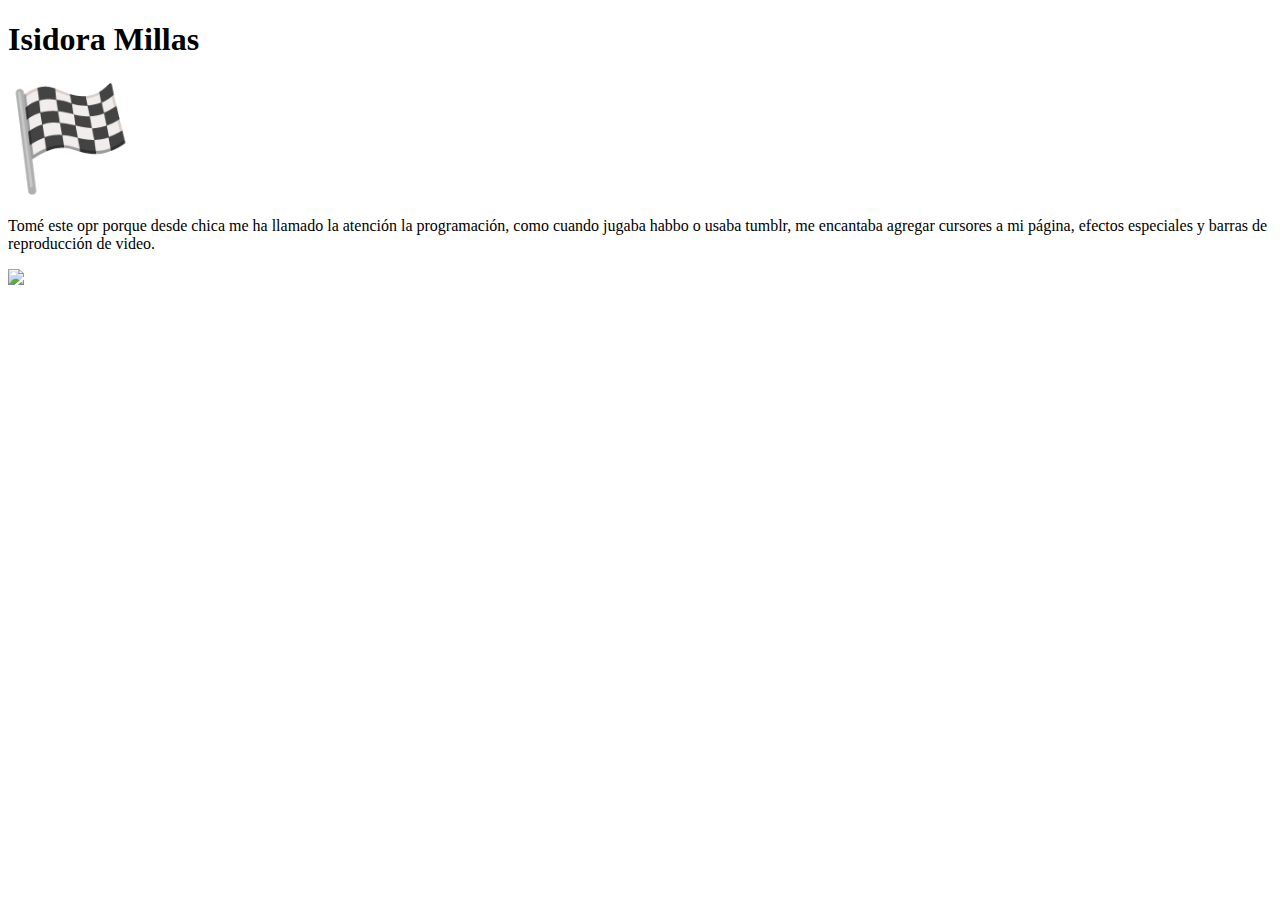
==== index.html @ 0cbb4a10 "Create index.html" ====
<!DOCTYPE html>
<html lang="es">
    <head>
        <meta charset="utf-8" />
        <meta name="viewport" content="width=device-width, initial-scale=1" />
        <meta name="description" content="Diseño y nuevos medios" />
        <link href="style.css" rel="stylesheet" />
        <title>DNO037 &#127801; </title>
        <!--
        Esto es un comentario de HTML. No es necesario que lo borres.
        Si arriba, dentro de <title></title>, quieres un emoji, búscarlo en
        - https://www.w3schools.com/charsets/ref_emoji.asp
        - https://www.w3schools.com/charsets/ref_emoji_smileys.asp
        Usa el número de columna "Dec", y súmale un "&#" al principio.
        -->
    </head>
    <body>
        <header>
            <h1><strong>Isidora Millas</strong></h1>
            <h2> <span style='font-size:100px;'>&#127937;</span></h2>
        </header>
        <main>
            <p>Tomé este opr porque desde chica me ha llamado la atención la programación, como cuando jugaba habbo o usaba tumblr, me encantaba agregar cursores a mi página, efectos especiales y barras de reproducción de video.</p>
            <img src=https://estaticos.muyinteresante.es/media/cache/1140x_thumb/uploads/images/gallery/59a669fc5bafe88febb3d6cc/gatito-cesped_0.jpg”>
        </main>
        <footer>
            <div></div>
            <div></div>
            <div id="next"></div>
        </footer>
        <script src="https://cdnjs.cloudflare.com/ajax/libs/p5.js/1.4.0/p5.min.js" integrity="sha512-N4kV7GkNv7QR7RX9YF/olywyIgIwNvfEe2nZtfyj73HdjCUkAfOBDbcuJ/cTaN04JKRnw1YG1wnUyNKMsNgg3g==" crossorigin="anonymous" referrerpolicy="no-referrer"></script>
        <script>
            // Esto es una línea de comentario en JAVASCRIPT
            var palabras = ["avanza", "dibuja", "draw", "haz click", "apriétame", "siguiente"];
            function setup() {
                var p = random(palabras);
                console.log(p);
                createA("page.html", p).parent("next");
                noCanvas();
            }
            /*
            Esto también es un comentario en JAVASCRIPT
            Se usa así para varias líneas de comentario
            */
        </script>
    </body>
</html>
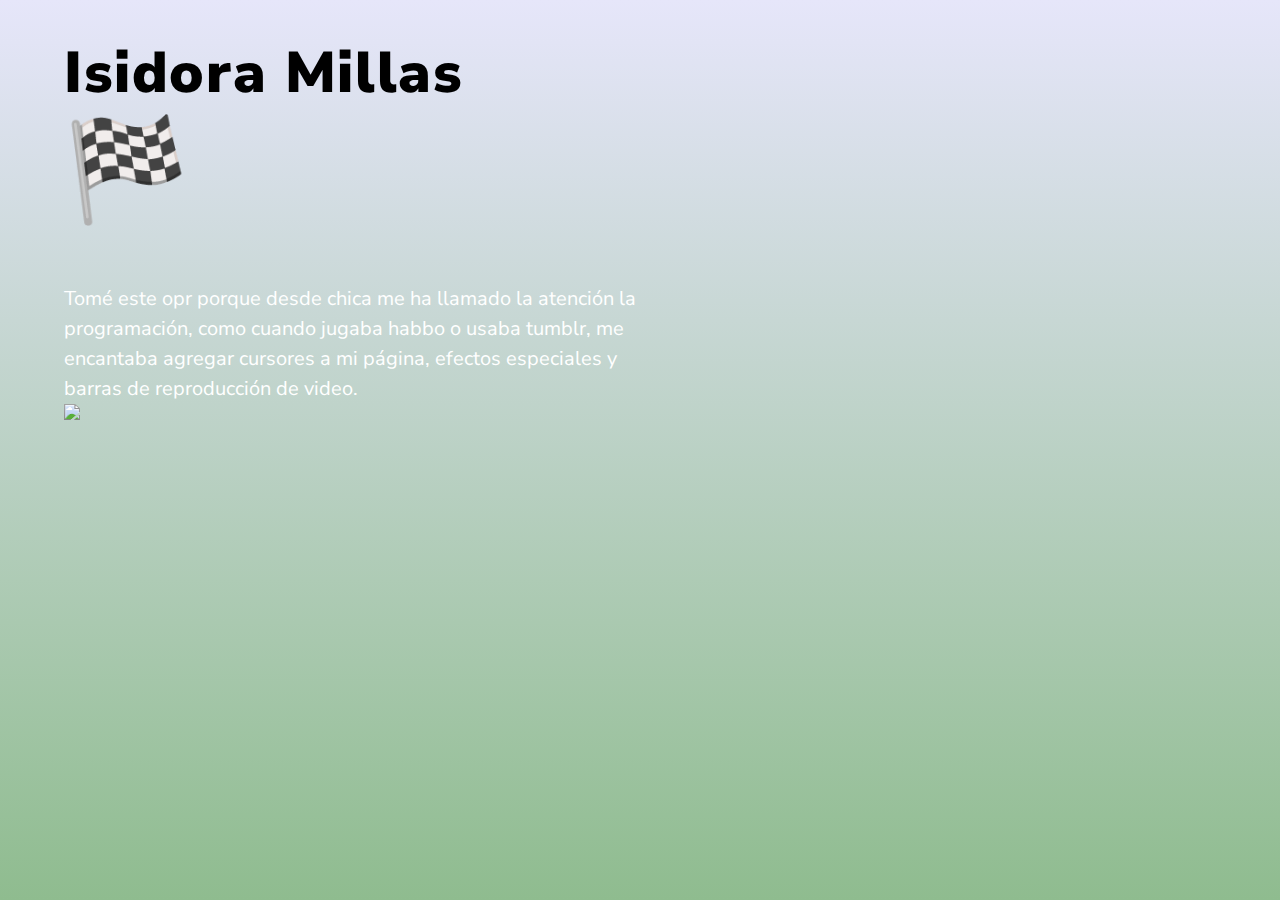
==== commit 7d5a6111: "Add files via upload" ====
--- a/index.html
+++ b/index.html
@@ -1,47 +1,47 @@
-<!DOCTYPE html>
-<html lang="es">
-    <head>
-        <meta charset="utf-8" />
-        <meta name="viewport" content="width=device-width, initial-scale=1" />
-        <meta name="description" content="Diseño y nuevos medios" />
-        <link href="style.css" rel="stylesheet" />
-        <title>DNO037 &#127801; </title>
-        <!--
-        Esto es un comentario de HTML. No es necesario que lo borres.
-        Si arriba, dentro de <title></title>, quieres un emoji, búscarlo en
-        - https://www.w3schools.com/charsets/ref_emoji.asp
-        - https://www.w3schools.com/charsets/ref_emoji_smileys.asp
-        Usa el número de columna "Dec", y súmale un "&#" al principio.
-        -->
-    </head>
-    <body>
-        <header>
-            <h1><strong>Isidora Millas</strong></h1>
-            <h2> <span style='font-size:100px;'>&#127937;</span></h2>
-        </header>
-        <main>
-            <p>Tomé este opr porque desde chica me ha llamado la atención la programación, como cuando jugaba habbo o usaba tumblr, me encantaba agregar cursores a mi página, efectos especiales y barras de reproducción de video.</p>
-            <img src=https://estaticos.muyinteresante.es/media/cache/1140x_thumb/uploads/images/gallery/59a669fc5bafe88febb3d6cc/gatito-cesped_0.jpg”>
-        </main>
-        <footer>
-            <div></div>
-            <div></div>
-            <div id="next"></div>
-        </footer>
-        <script src="https://cdnjs.cloudflare.com/ajax/libs/p5.js/1.4.0/p5.min.js" integrity="sha512-N4kV7GkNv7QR7RX9YF/olywyIgIwNvfEe2nZtfyj73HdjCUkAfOBDbcuJ/cTaN04JKRnw1YG1wnUyNKMsNgg3g==" crossorigin="anonymous" referrerpolicy="no-referrer"></script>
-        <script>
-            // Esto es una línea de comentario en JAVASCRIPT
-            var palabras = ["avanza", "dibuja", "draw", "haz click", "apriétame", "siguiente"];
-            function setup() {
-                var p = random(palabras);
-                console.log(p);
-                createA("page.html", p).parent("next");
-                noCanvas();
-            }
-            /*
-            Esto también es un comentario en JAVASCRIPT
-            Se usa así para varias líneas de comentario
-            */
-        </script>
-    </body>
-</html>
+<!DOCTYPE html>
+<html lang="es">
+    <head>
+        <meta charset="utf-8" />
+        <meta name="viewport" content="width=device-width, initial-scale=1" />
+        <meta name="description" content="Diseño y nuevos medios" />
+        <link href="style.css" rel="stylesheet" />
+        <title>DNO037 &#127801; </title>
+        <!--
+        Esto es un comentario de HTML. No es necesario que lo borres.
+        Si arriba, dentro de <title></title>, quieres un emoji, búscarlo en
+        - https://www.w3schools.com/charsets/ref_emoji.asp
+        - https://www.w3schools.com/charsets/ref_emoji_smileys.asp
+        Usa el número de columna "Dec", y súmale un "&#" al principio.
+        -->
+    </head>
+    <body>
+        <header>
+            <h1><strong>Isidora Millas</strong></h1>
+            <h2> <span style='font-size:100px;'>&#127937;</span></h2>
+        </header>
+        <main>
+            <p>Tomé este opr porque desde chica me ha llamado la atención la programación, como cuando jugaba habbo o usaba tumblr, me encantaba agregar cursores a mi página, efectos especiales y barras de reproducción de video.</p>
+            <img src=https://estaticos.muyinteresante.es/media/cache/1140x_thumb/uploads/images/gallery/59a669fc5bafe88febb3d6cc/gatito-cesped_0.jpg”>
+        </main>
+        <footer>
+            <div></div>
+            <div></div>
+            <div id="next"></div>
+        </footer>
+        <script src="https://cdnjs.cloudflare.com/ajax/libs/p5.js/1.4.0/p5.min.js" integrity="sha512-N4kV7GkNv7QR7RX9YF/olywyIgIwNvfEe2nZtfyj73HdjCUkAfOBDbcuJ/cTaN04JKRnw1YG1wnUyNKMsNgg3g==" crossorigin="anonymous" referrerpolicy="no-referrer"></script>
+        <script>
+            // Esto es una línea de comentario en JAVASCRIPT
+            var palabras = ["avanza", "dibuja", "draw", "haz click", "apriétame", "siguiente"];
+            function setup() {
+                var p = random(palabras);
+                console.log(p);
+                createA("page.html", p).parent("next");
+                noCanvas();
+            }
+            /*
+            Esto también es un comentario en JAVASCRIPT
+            Se usa así para varias líneas de comentario
+            */
+        </script>
+    </body>
+</html>
--- a/style.css
+++ b/style.css
@@ -0,0 +1,126 @@
+@charset "UTF-8";
+
+@import url('https://fonts.googleapis.com/css2?family=Archivo:ital,wght@1,600&family=Nunito+Sans:ital,wght@1,700&display=swap');
+* {
+    margin: 0;
+    padding: 0;
+}
+
+html, body{
+     min-height: 100%;
+}
+
+body {
+  font-family: 'Nunito Sans', sans-serif;
+    color: #FFFFFF;
+    background: linear-gradient(#E6E6FA, #8FBC8F);
+}
+
+
+header, footer {
+    width: 90vw;
+    margin: 0;
+    padding: 5vh 5vw;
+}
+
+main {
+    width: 90vw;
+    margin: 0;
+    padding: 0 5vw;
+}
+
+
+footer {
+    position: absolute;
+    bottom: 0;
+    display: flex;
+    flex-direction: row;
+    justify-content: space-between;
+    align-items: center;
+}
+
+
+h1 {
+    line-height: 1;
+    font-size: calc(2rem + 2vw);
+    font-weight: 900;
+    letter-spacing: 0.1rem;
+    color: #000000;
+}
+
+p {
+    line-height: 1.5;
+    font-size: 1.25rem;
+}
+
+@media (min-width:599px){
+
+    p {
+        max-width:600px;
+    }
+
+}
+
+
+a {
+    color: #000;
+    opacity: 0.8;
+    text-decoration: none;
+    transition: all ease .5s;
+}
+
+a:hover {
+    color: #000;
+    opacity: 1;
+    transition: all ease .5s;
+}
+
+footer div a {
+    display: block;
+    background: #90a4ae;
+    box-shadow: 1px 1px 3px #b0bec5;
+    padding: 0.5rem 1rem;
+    border-radius: 1rem;
+    font-size: 1rem;
+    line-height: 1rem;
+}
+
+footer div#next a{
+    padding-right:2rem;
+    background-image: url('data:image/svg+xml;charset=UTF-8,<svg xmlns="http://www.w3.org/2000/svg" width="16" height="16" fill="currentColor" viewBox="0 0 16 16"><path fill-rule="evenodd" d="M1 8a.5.5 0 0 1 .5-.5h11.793l-3.147-3.146a.5.5 0 0 1 .708-.708l4 4a.5.5 0 0 1 0 .708l-4 4a.5.5 0 0 1-.708-.708L13.293 8.5H1.5A.5.5 0 0 1 1 8z"/></svg>');
+    background-repeat:no-repeat;
+    background-position: 87% center;
+}
+
+footer div#back a{
+    padding-left:2rem;
+    background-image: url('data:image/svg+xml;charset=UTF-8,<svg xmlns="http://www.w3.org/2000/svg" width="16" height="16" fill="currentColor" viewBox="0 0 16 16"><path fill-rule="evenodd" d="M15 8a.5.5 0 0 0-.5-.5H2.707l3.147-3.146a.5.5 0 1 0-.708-.708l-4 4a.5.5 0 0 0 0 .708l4 4a.5.5 0 0 0 .708-.708L2.707 8.5H14.5A.5.5 0 0 0 15 8z"/></svg>');
+    background-repeat:no-repeat;
+    background-position: 12% center;
+}
+
+footer div#print a{
+    padding-left:2rem;
+    background-image: url('data:image/svg+xml;charset=UTF-8,<svg xmlns="http://www.w3.org/2000/svg" width="16" height="16" fill="currentColor" viewBox="0 0 16 16"><path d="M.002 3a2 2 0 0 1 2-2h12a2 2 0 0 1 2 2v10a2 2 0 0 1-2 2h-12a2 2 0 0 1-2-2V3zm1 9v1a1 1 0 0 0 1 1h12a1 1 0 0 0 1-1V9.5l-3.777-1.947a.5.5 0 0 0-.577.093l-3.71 3.71-2.66-1.772a.5.5 0 0 0-.63.062L1.002 12zm5-6.5a1.5 1.5 0 1 0-3 0 1.5 1.5 0 0 0 3 0z"/></svg>');
+    background-repeat:no-repeat;
+    background-position: 10% center;
+}
+
+footer div#controles {
+    background: #fff;
+    box-shadow: 1px 1px 3px #b0bec5;
+    padding: 0.25rem 0.75rem;
+    border-radius: 1rem;
+}
+
+footer div#controles input[type="color"] {
+    border: none;
+    background: #fff;
+    padding: 3px 5px;
+    width: 2rem;
+}
+
+footer div#controles input[type="range"] {
+    width: 4rem;
+    margin: 0 0.5rem;
+}
